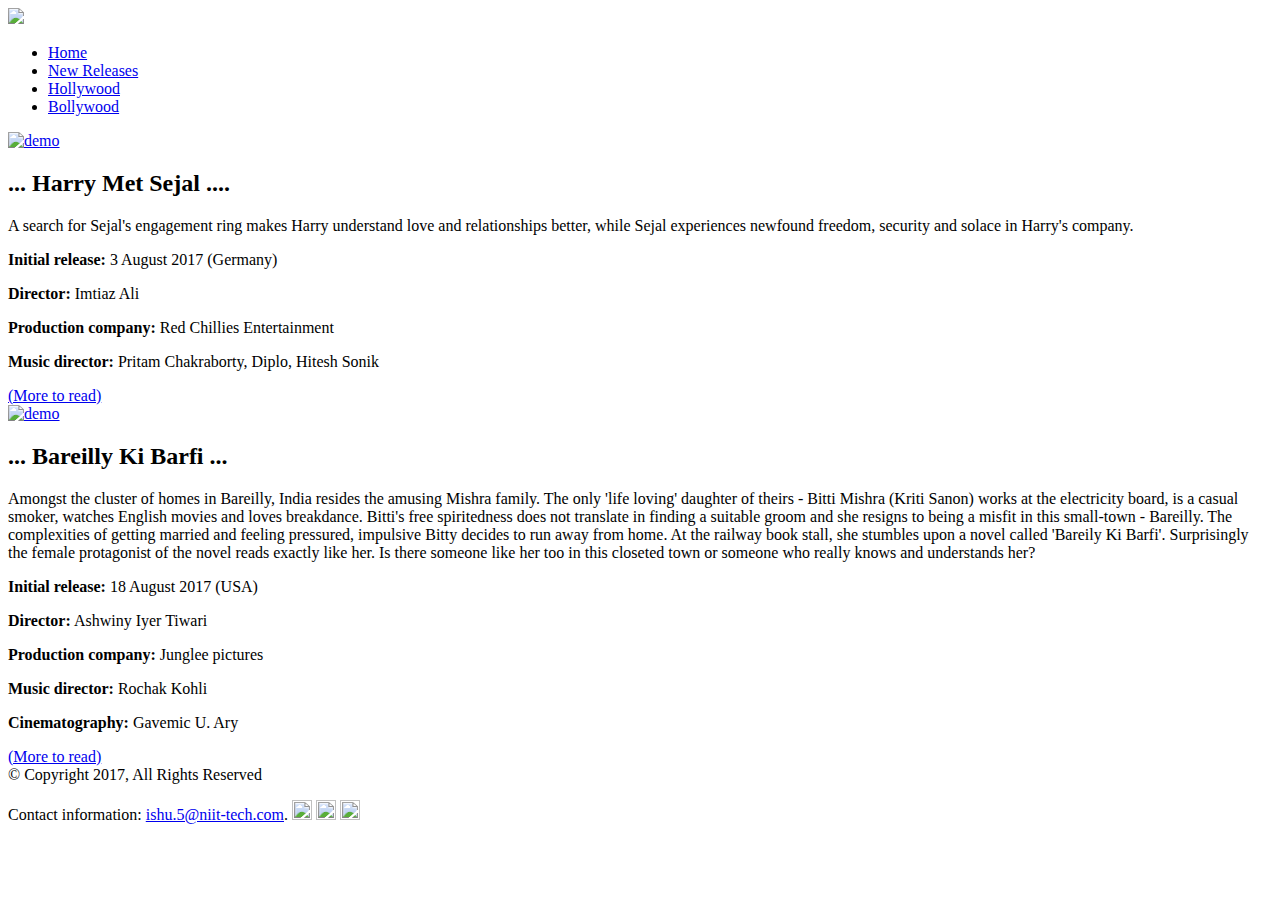
==== GRID/moviesingrid2.html @ 3aeab60d "adding github repository" ====
<!DOCTYPE html>
<html>
<head>
	<meta charset="utf-8" />
	<link rel="stylesheet" href="C:/Users/Training/Desktop/HTML n CSS/gridcss.css">
	<link rel="stylesheet" href="C:/Users/Training/Desktop/HTML n CSS/style1.css">
	<link rel="stylesheet" href="C:/Users/Training/Desktop/HTML n CSS/960.css">
	<link rel="stylesheet" href="C:/Users/Training/Desktop/HTML n CSS/text.css">
	<link rel="stylesheet" href="C:/Users/Training/Desktop/HTML n CSS/reset.css">
</head>
<body>
	<div class="wrap container_12">
		<header>
			<a href="file:///C:/Users/Training/Desktop/HTML%20n%20CSS/moviesingrid.html"><img class="pull_4" src="https://pbs.twimg.com/profile_images/632550903829143553/l1mcM8bL.png"></a>
			<nav class="dropdown">
				<ul>
					<li><a href="#">Home</a></li>
					<li><a href="#">New Releases</a></li>
					<li><a href="#">Hollywood</a></li>
					<li><a href="#">Bollywood</a></li>
				</ul>
			</nav>
		</header>
	</div>
	
	<section>
		<div class="first container_12">
			<article>
				<a href="https://en.wikipedia.org/wiki/Jab_Harry_Met_Sejal">
					<img src="https://1.bp.blogspot.com/-Hx6CByoCfFQ/WT5Pkrrq8cI/AAAAAAAANno/44AtY7shpH8sKEpfdyilCt_564rIV-hWwCLcB/s1600/jab-harry-met-sejal-anushka-srk-upcoming-movie-release-date-star-cast-mt-wiki-2017.jpg" alt="demo" />
				</a>
				<h2>
					... Harry Met Sejal ....
				</h2>

				<div class="body">
					<p>
						A search for Sejal's engagement ring makes Harry understand love and relationships better, while Sejal experiences newfound freedom, security and solace in Harry's company.
					</p>
					<p><strong>Initial release:</strong> 3 August 2017 (Germany)</p>

					<p><strong>Director:</strong> Imtiaz Ali</p>

					<p><strong>Production company:</strong> Red Chillies Entertainment</p>

					<p><strong>Music director:</strong> Pritam Chakraborty, Diplo, Hitesh Sonik</p>
				</div>

				<a href="https://en.wikipedia.org/wiki/Jab_Harry_Met_Sejal">(More to read)</a>
			</div>
		</article>
		
	</section>
	<div class="another container_12">
		<article>
			<a href="https://en.wikipedia.org/wiki/Bareilly_Ki_Barfi">
				<img src="http://media1.bollywoodhungama.in/wp-content/uploads/2017/07/Bareilly-Ki-Barfi-3.jpg" alt="demo" />
			</a>
			<h2>
				... Bareilly Ki Barfi ...
			</h2>

			<div class="body">
				<p>
					Amongst the cluster of homes in Bareilly, India resides the amusing Mishra family. The only 'life loving' daughter of theirs - Bitti Mishra (Kriti Sanon) works at the electricity board, is a casual smoker, watches English movies and loves breakdance. Bitti's free spiritedness does not translate in finding a suitable groom and she resigns to being a misfit in this small-town - Bareilly. The complexities of getting married and feeling pressured, impulsive Bitty decides to run away from home. At the railway book stall, she stumbles upon a novel called 'Bareily Ki Barfi'. Surprisingly the female protagonist of the novel reads exactly like her. Is there someone like her too in this closeted town or someone who really knows and understands her?
				</p>
				<p><strong>Initial release:</strong> 18 August 2017 (USA)</p>

				<p><strong>Director:</strong> Ashwiny Iyer Tiwari</p>

				<p><strong>Production company:</strong> Junglee pictures</p>

				<p><strong>Music director:</strong> Rochak Kohli</p>

				<p><strong>Cinematography:</strong> Gavemic U. Ary</p>
			</div>

			<a href="https://en.wikipedia.org/wiki/Bareilly_Ki_Barfi">(More to read)</a>
		</article>
	</div>
</section>

<div class="footer container_12">	
	<footer>
		© Copyright 2017, All Rights Reserved
		<p>Contact information:   
			<a href="mailto:ishu.5@niit-tech.com">ishu.5@niit-tech.com</a>. 
			<img src="http://www.aquapur.rs/images/fb-logo.png" width="20px" height="20px">
			<img src="https://steamcdn-a.akamaihd.net/steamcommunity/public/images/avatars/bf/bf096d81d630d791205e501c5da5b974a1d0021e_full.jpg" width="20px" height="20px">
			<img src="http://cdn.ndtv.com/tech/images/Bookmyshow_Uber_thumb.jpg" width="20px" height="20px">
		</p>
	</footer>
</div>
</body>
</html>
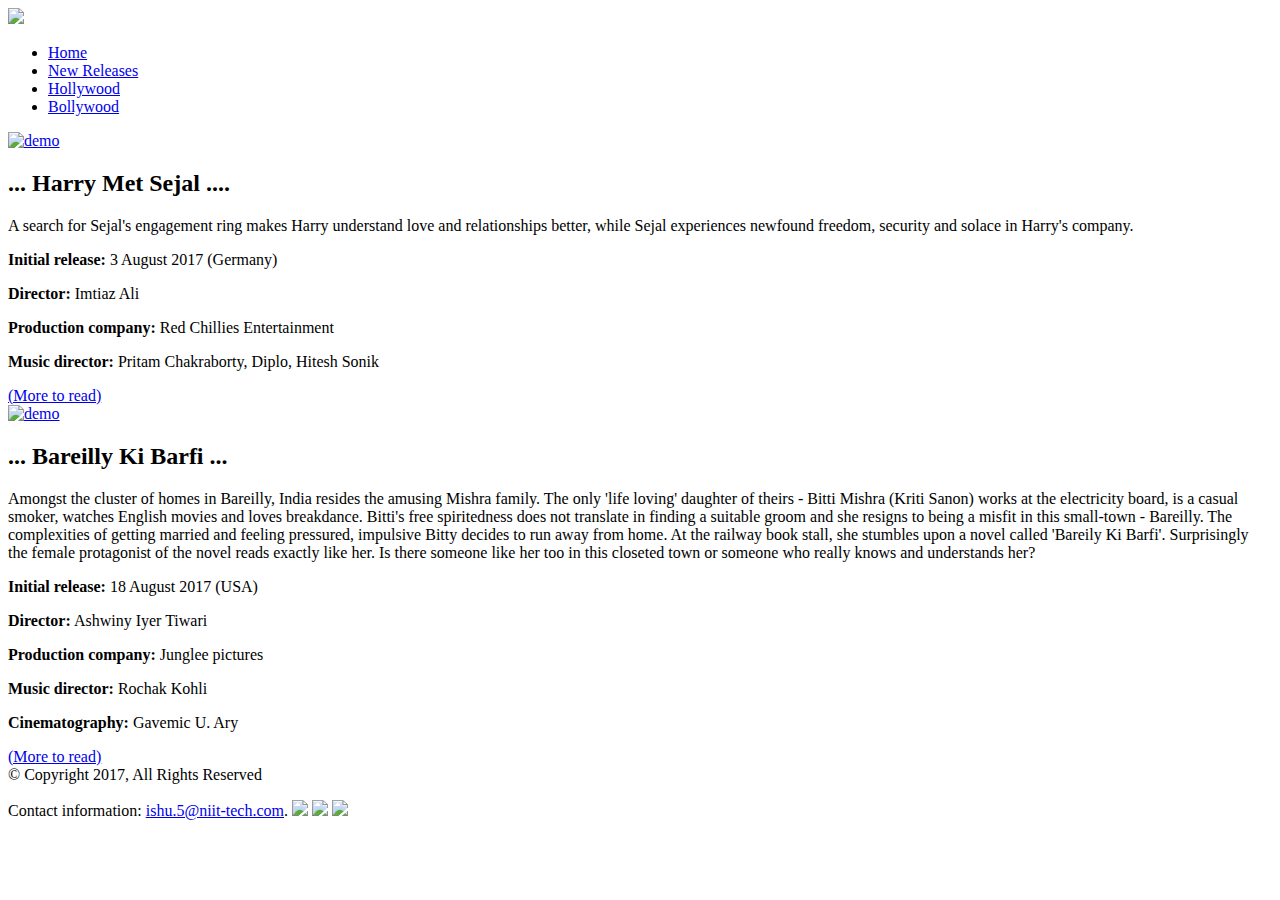
==== commit e553147c: "new changes" ====
--- a/GRID/moviesingrid2.html
+++ b/GRID/moviesingrid2.html
@@ -2,16 +2,16 @@
 <html>
 <head>
 	<meta charset="utf-8" />
-	<link rel="stylesheet" href="C:/Users/Training/Desktop/HTML n CSS/gridcss.css">
-	<link rel="stylesheet" href="C:/Users/Training/Desktop/HTML n CSS/style1.css">
-	<link rel="stylesheet" href="C:/Users/Training/Desktop/HTML n CSS/960.css">
-	<link rel="stylesheet" href="C:/Users/Training/Desktop/HTML n CSS/text.css">
-	<link rel="stylesheet" href="C:/Users/Training/Desktop/HTML n CSS/reset.css">
+	<link rel="stylesheet" href="D:/Git/GRID/gridcss.css">
+	<link rel="stylesheet" href="D:/Git/GRID/style1.css">
+	<link rel="stylesheet" href="D:/Git/GRID/960.css">
+	<link rel="stylesheet" href="D:/Git/GRID/text.css">
+	<link rel="stylesheet" href="D:/Git/GRID/reset.css">
 </head>
 <body>
 	<div class="wrap container_12">
 		<header>
-			<a href="file:///C:/Users/Training/Desktop/HTML%20n%20CSS/moviesingrid.html"><img class="pull_4" src="https://pbs.twimg.com/profile_images/632550903829143553/l1mcM8bL.png"></a>
+			<a href="D:/Git/GRID/index.html"><img class="pull_4" src="https://pbs.twimg.com/profile_images/632550903829143553/l1mcM8bL.png"></a>
 			<nav class="dropdown">
 				<ul>
 					<li><a href="#">Home</a></li>
@@ -85,9 +85,9 @@
 		© Copyright 2017, All Rights Reserved
 		<p>Contact information:   
 			<a href="mailto:ishu.5@niit-tech.com">ishu.5@niit-tech.com</a>. 
-			<img src="http://www.aquapur.rs/images/fb-logo.png" width="20px" height="20px">
-			<img src="https://steamcdn-a.akamaihd.net/steamcommunity/public/images/avatars/bf/bf096d81d630d791205e501c5da5b974a1d0021e_full.jpg" width="20px" height="20px">
-			<img src="http://cdn.ndtv.com/tech/images/Bookmyshow_Uber_thumb.jpg" width="20px" height="20px">
+			<img class="img1" src="http://www.aquapur.rs/images/fb-logo.png">
+			<img class="img2" src="https://steamcdn-a.akamaihd.net/steamcommunity/public/images/avatars/bf/bf096d81d630d791205e501c5da5b974a1d0021e_full.jpg">
+			<img class="img3" src="http://cdn.ndtv.com/tech/images/Bookmyshow_Uber_thumb.jpg">
 		</p>
 	</footer>
 </div>
